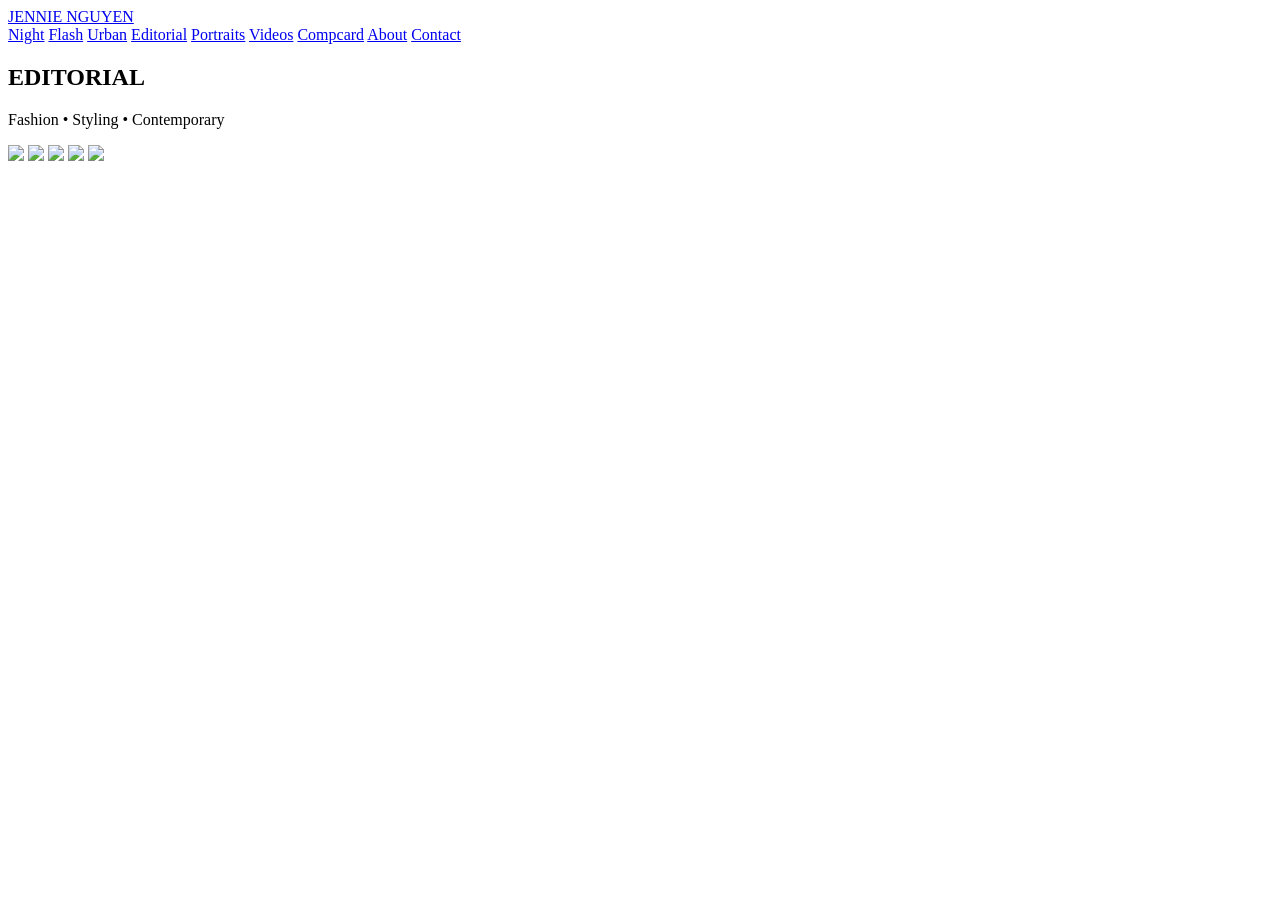
==== editorial.html @ f2d56f42 "Update editorial.html" ====
<!DOCTYPE html>
<html lang="en">

<head>

<meta charset="UTF-8">

<meta name="viewport" content="width=device-width, initial-scale=1.0">

<title>Editorial | Jennie Nguyen</title>

<link rel="stylesheet" href="editorial.css">

</head>

<body>

<header>

<div class="logo">

<a href="index.html">

JENNIE NGUYEN

</a>

</div>

<nav>

<a href="night.html">Night</a>

<a href="flash.html">Flash</a>

<a href="urban.html">Urban</a>

<a href="editorial.html">Editorial</a>

<a href="portraits.html">Portraits</a>

<a href="videos.html">Videos</a>

<a href="compcard.html">Compcard</a>

<a href="about.html">About</a>

<a href="contact.html">Contact</a>

</nav>

</header>


<section class="intro">

<h1>EDITORIAL</h1>

<p>Fashion • Styling • Contemporary</p>

</section>


<section class="gallery">

<img src="editorial1.jpg">

<img src="editorial2.jpg">

<img src="editorial3.jpg">

<img src="editorial4.jpg">

<img src="editorial5.jpg">

</section>

</body>

</html>
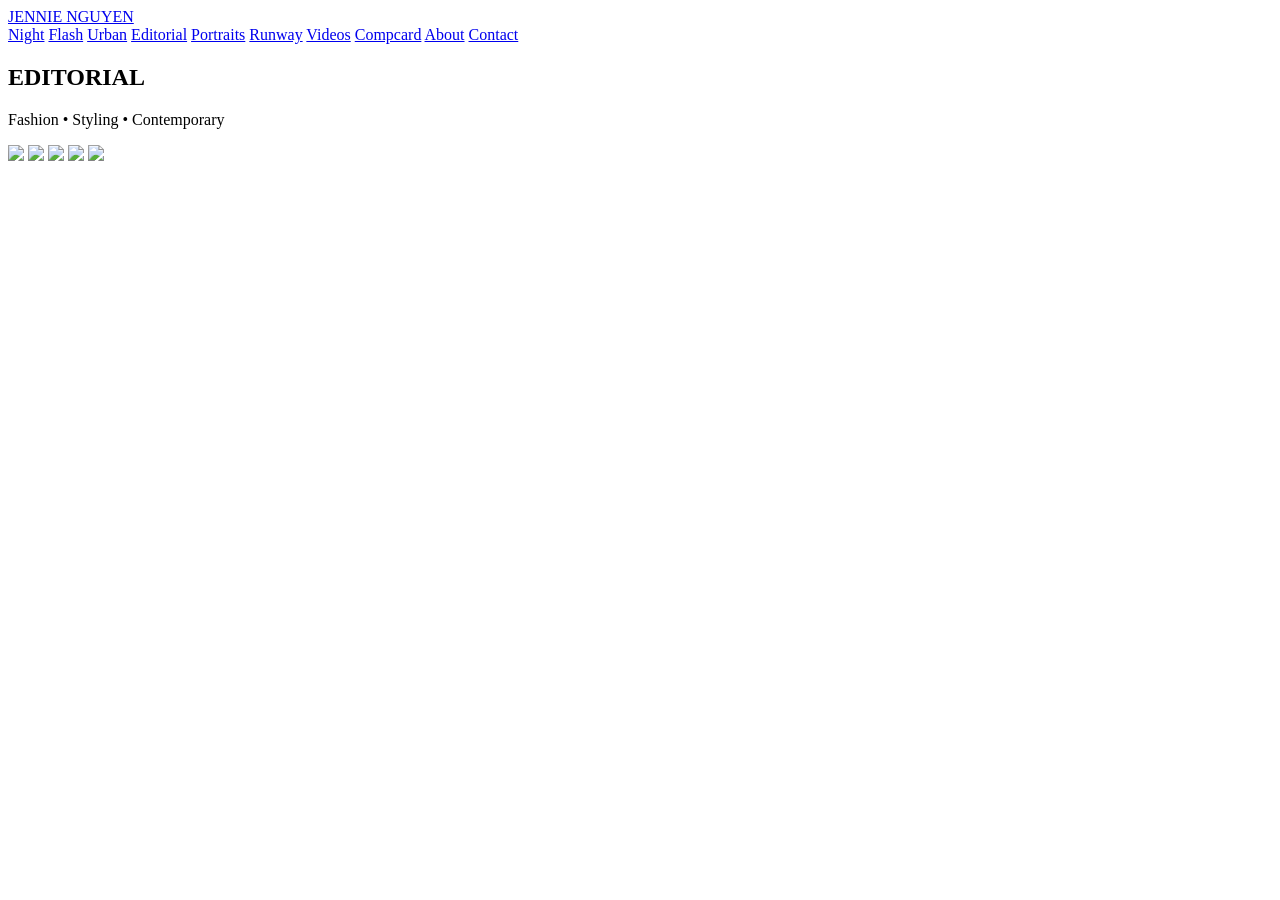
==== commit e6528a43: "Update editorial.html" ====
--- a/editorial.html
+++ b/editorial.html
@@ -39,6 +39,8 @@
 
 <a href="portraits.html">Portraits</a>
 
+<a href="runway.html">Runway</a>
+
 <a href="videos.html">Videos</a>
 
 <a href="compcard.html">Compcard</a>
